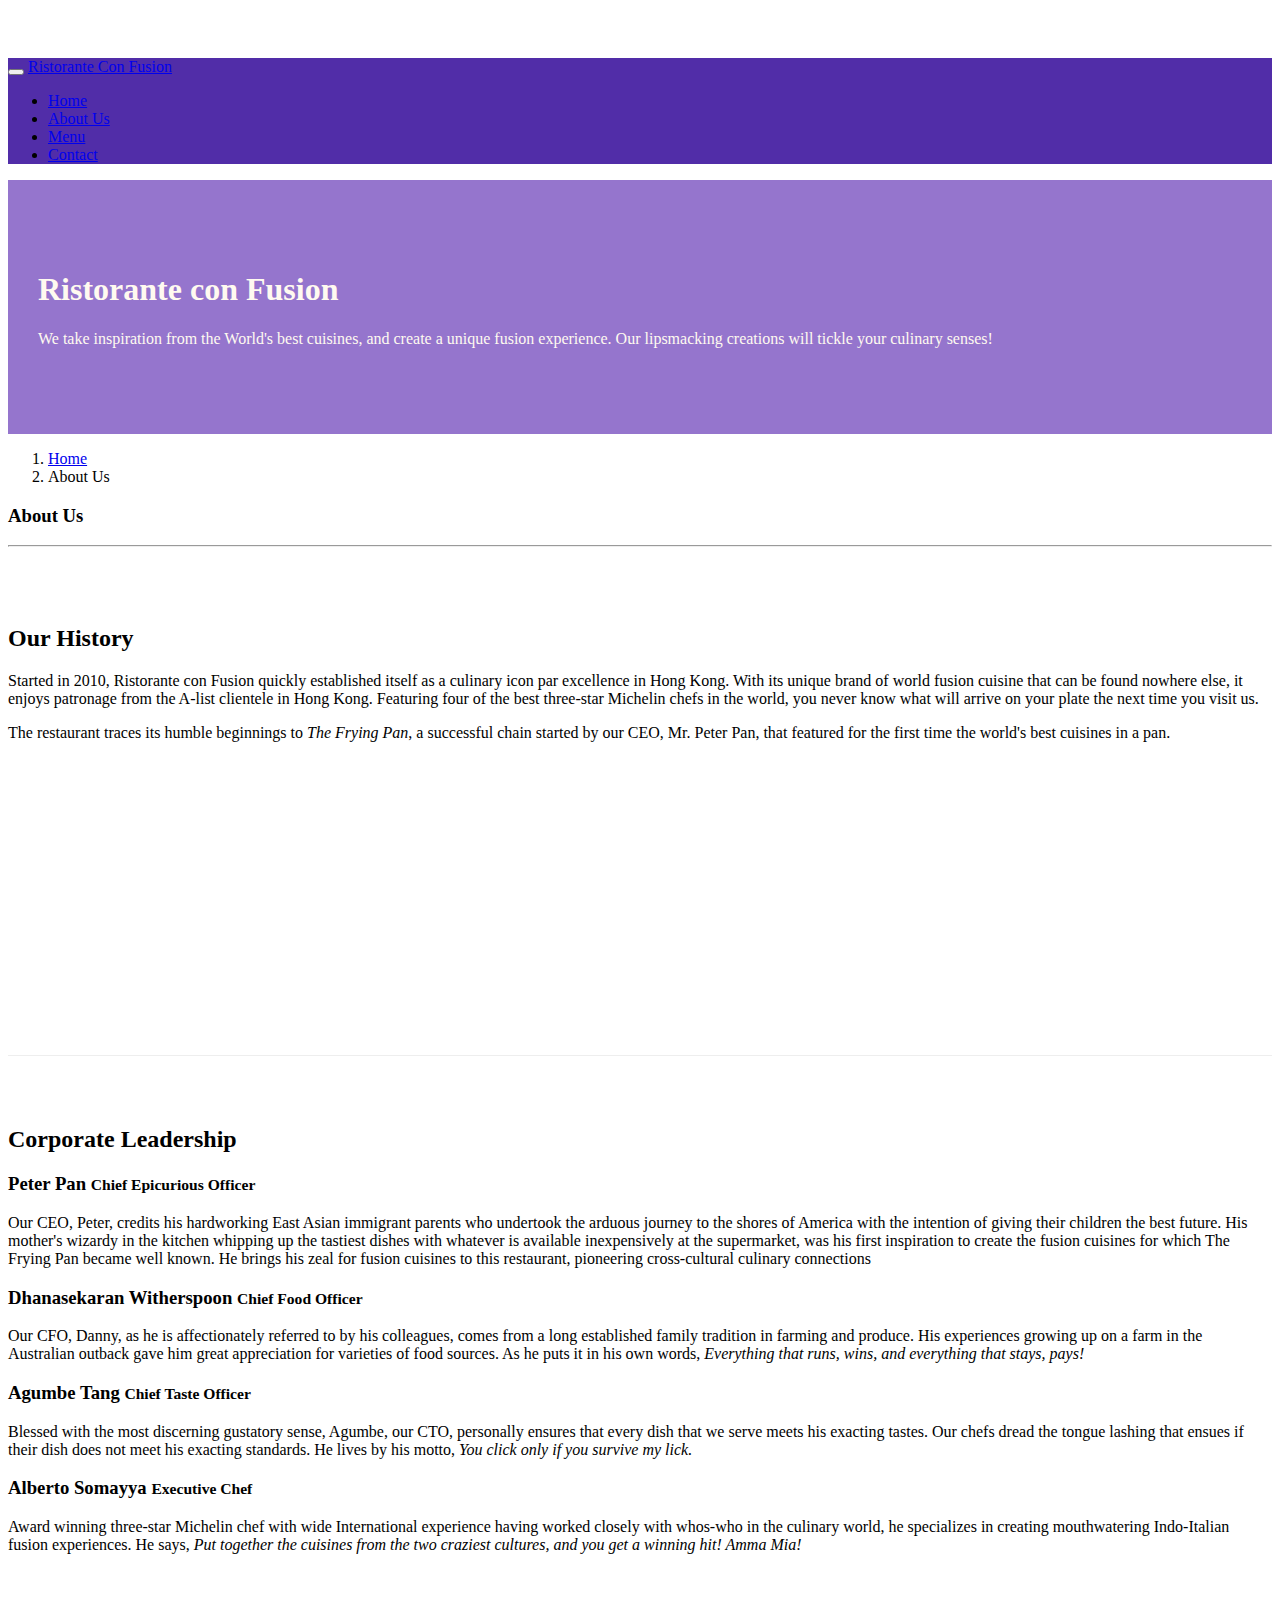
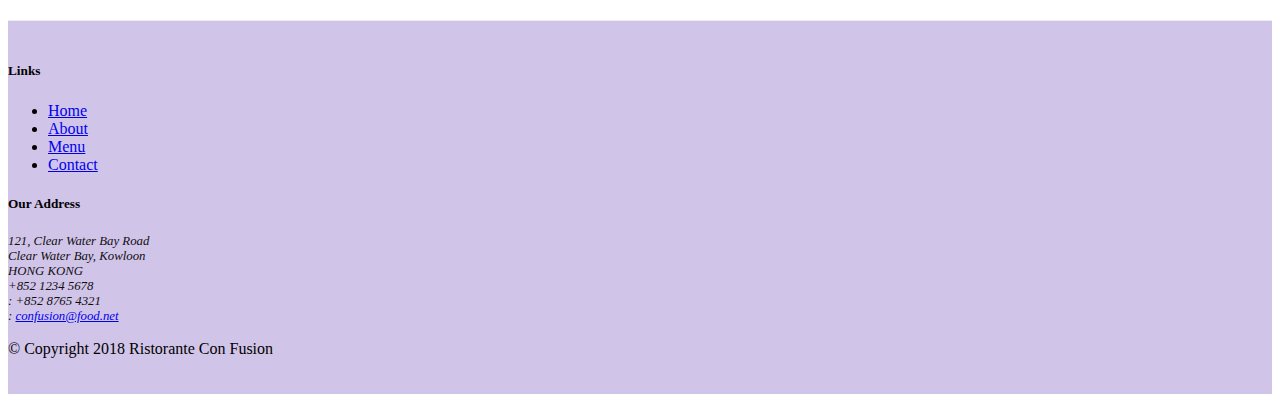
==== aboutus.html @ 6d762fd7 "icon fonts" ====
<!DOCTYPE html>
<html lang="en">
<!-- Required meta tags always come first -->
<meta charset="utf-8">
<meta name="viewport" content="width=device-width, initial-scale=1, shrink-to-fit=no">
<meta http-equiv="x-ua-compatible" content="ie=edge">

<!-- Bootstrap CSS -->

<head>

    <link rel="stylesheet" href="node_modules/bootstrap/dist/css/bootstrap.min.css">
    <link rel="stylesheet" href="css/style1.css">
    <link rel="stylesheet" href="node_modules/font-awesome/css/font-awesome.min.css">
    <link rel="stylesheet" href="node_modules/bootstrap-social/bootstrap-social.css">
    <title>Ristorante Con Fusion</title>
   
</head>

<body>
    <nav class="navbar navbar-dark navbar-expand-sm  fixed-top">
        <div class="container">
            <button class="navbar-toggler" type="button" data-toggle="collapse" data-target="#Navbar">
                <span class="navbar-toggler-icon"></span>
            </button>
            <a class="navbar-brand mr-auto" href="./index.html">Ristorante Con Fusion</a>

            <div class="collapse navbar-collapse" id="Navbar">
                <ul class="navbar-nav mr-auto">
                    <li class="nav-item "><a class="nav-link" href="#"><span class="fa fa-home"></span>Home</a></li>
                    <li class="nav-item"><a class="nav-link" href="./aboutus.html"><span class="fa fa-info"></span>About Us</a></li>
                    <li class="nav-item"><a class="nav-link" href="#"><span class="fa fa-list fa-lg"></span>Menu</a></li>
                    <li class="nav-item"><a class="nav-link" href="#"><span class="fa fa-address-card fa-lg"></span>Contact</a></li>
                </ul>
            </div>

        </div>
    </nav>

    <header class="jumbotron">
        <div class="container">
            <div class="row row-header">
                <div class="col-12 col-sm-6">
                    <h1>Ristorante con Fusion</h1>
                    <p>We take inspiration from the World's best cuisines, and create a unique fusion experience. Our
                        lipsmacking creations will tickle your culinary senses!</p>
                </div>
                <div class="col-12 col-sm">
                </div>
            </div>
        </div>
    </header>

    <div class="container">
        <div class="row">
            <ol class="col-12 breadcrumb">
                <li class="breadcrumb-item"><a href="./index.html">Home</a></li>
                <li class="breadcrumb-item active">About Us</li>
            </ol>
            <div class="col-12 col-sm-6">
                <h3>About Us</h3>

            </div>
        </div>
        <div></div>
        <hr>
        <div class="row row-content">
            <div class="col-12 col-sm-6">
                <h2>Our History</h2>
                <p>Started in 2010, Ristorante con Fusion quickly established itself as a culinary icon par excellence
                    in Hong Kong. With its unique brand of world fusion cuisine that can be found nowhere else, it
                    enjoys patronage from the A-list clientele in Hong Kong. Featuring four of the best three-star
                    Michelin chefs in the world, you never know what will arrive on your plate the next time you visit
                    us.</p>
                <p>The restaurant traces its humble beginnings to <em>The Frying Pan</em>, a successful chain started by
                    our CEO, Mr. Peter Pan, that featured for the first time the world's best cuisines in a pan.</p>
            </div>
            <div>
            </div>
        </div>


        <div class="row row-content">
            <div>
                <h2>Corporate Leadership</h2>
                <h3>Peter Pan <small>Chief Epicurious Officer</small></h3>
                <div class="d-none d-sm-block">Our CEO, Peter, credits his hardworking East Asian immigrant parents
                    who undertook the arduous journey to the shores of America with the intention of giving their
                    children the best future. His mother's wizardy in the kitchen whipping up the tastiest dishes
                    with whatever is available inexpensively at the supermarket, was his first
                    inspiration to create the fusion cuisines for which The Frying Pan became well known. He
                    brings his zeal for fusion cuisines to this restaurant, pioneering cross-cultural culinary
                    connections
                </div>
                <h3>Dhanasekaran Witherspoon <small>Chief Food Officer</small></h3>
                <div class="d-none d-sm-block"><p>Our CFO, Danny, as he is affectionately referred to by his colleagues, comes from a long established
                    family tradition in farming and produce. His experiences growing up on a farm in the Australian
                    outback gave him great appreciation for varieties of food sources. As he puts it in his own words,
                    <em>Everything that runs, wins, and everything that stays, pays!</em></p>
                    </div>
                <h3>Agumbe Tang <small>Chief Taste Officer</small></h3>
                <div class="d-none d-sm-block"><p>Blessed with the most discerning gustatory sense, Agumbe, our CTO, personally ensures that every dish
                    that we serve meets his exacting tastes. Our chefs dread the tongue lashing that ensues if their
                    dish does not meet his exacting standards. He lives by his motto, <em>You click only if you survive
                        my lick.</em></p>
                        </div>
                <h3>Alberto Somayya <small>Executive Chef</small></h3>
                <div class="d-none d-sm-block"><p>Award winning three-star Michelin chef with wide International experience having worked closely with
                    whos-who in the culinary world, he specializes in creating mouthwatering Indo-Italian fusion
                    experiences. He says, <em>Put together the cuisines from the two craziest cultures, and you get a
                        winning hit! Amma Mia!</em></p>
                        </div>
            </div>
            <!-- <div class="d-none d-lg-block">hide on screens smaller than lg</div> -->
        </div>

    </div>

    <footer class="footer">
        <div class="container">
            <div class="row">
                <div class="col-4 offset-1 col-sm-2">
                    <h5>Links</h5>
                    <ul class="list-unstyled">
                        <li><a href="./index.html">Home</a></li>
                        <li><a href="./aboutus.html">About</a></li>
                        <li><a href="#">Menu</a></li>
                        <li><a href="#">Contact</a></li>
                    </ul>
                </div>
                <div class="col-7 col-sm-5">
                    <h5>Our Address</h5>
                    <address>
                        121, Clear Water Bay Road<br>
                        Clear Water Bay, Kowloon<br>
                        HONG KONG<br>
                        <span class="fa fa-phone fa-lg"></span> +852 1234 5678<br>
                        <span class="fa fa-fax fa-lg"></span>: +852 8765 4321<br>
                        <span class="fa fa-envelope fa-lg"></span>: <a href="mailto:confusion@food.net">confusion@food.net</a>
                    </address>
                </div>
                <div class="col-12 col-sm-4 align-self-center">
                    <div class="text-center">
                        <a class="btn btn-social-icon btn-google" href="http://google.com/+"><i class="fa fa-google-plus"></i></a>
                        <a class="btn btn-social-icon btn-facebook" href="http://www.facebook.com/profile.php?id="><i class="fa fa-facebook"></i></a>
                        <a class="btn btn-social-icon btn-linkedin" href="http://www.linkedin.com/in/"><i class="fa fa-linkedin"></i></a>
                        <a class="btn btn-social-icon btn-twitter" href="http://twitter.com/"><i class="fa fa-twitter"></i></a>
                        <a class="btn btn-social-icon btn-google" href="http://youtube.com/"><i class="fa fa-youtube"></i></a>
                        <a class="btn btn-social-icon" href="mailto:"><i class="fa fa-envelope-o"></i></a>
                    </div>
                </div>
            </div>
            <div class="row justify-content-center">
                <div class="col-auto">
                    <p>© Copyright 2018 Ristorante Con Fusion</p>
                </div>
            </div>
        </div>
    </footer>
    <script src="node_modules/jquery/dist/jquery.slim.min.js"></script>
    <script src="node_modules/popper.js/dist/umd/popper.min.js"></script>
    <script src="node_modules/bootstrap/dist/js/bootstrap.min.js"></script>

</body>

</html>
---- css/style1.css ----
.row-header{
    margin:0px auto;
    padding:0px;
}

.row-content {
    margin:0px auto;
    padding: 50px 0px 50px 0px;
    border-bottom: 1px ridge;
    min-height:400px;
}

.footer{
    background-color: #D1C4E9;
    margin:0px auto;
    padding: 20px 0px 20px 0px;
}

.jumbotron {
    padding:70px 30px 70px 30px;
    margin:0px auto;
    background: #9575CD ;
    color:floralwhite;
}

address{
    font-size:80%;
    margin:0px;
    color:#0f0f0f;
}
body{
    padding:50px 0px 0px 0px;
    z-index:0;
}

.navbar-dark {
     background-color: #512DA8;
}
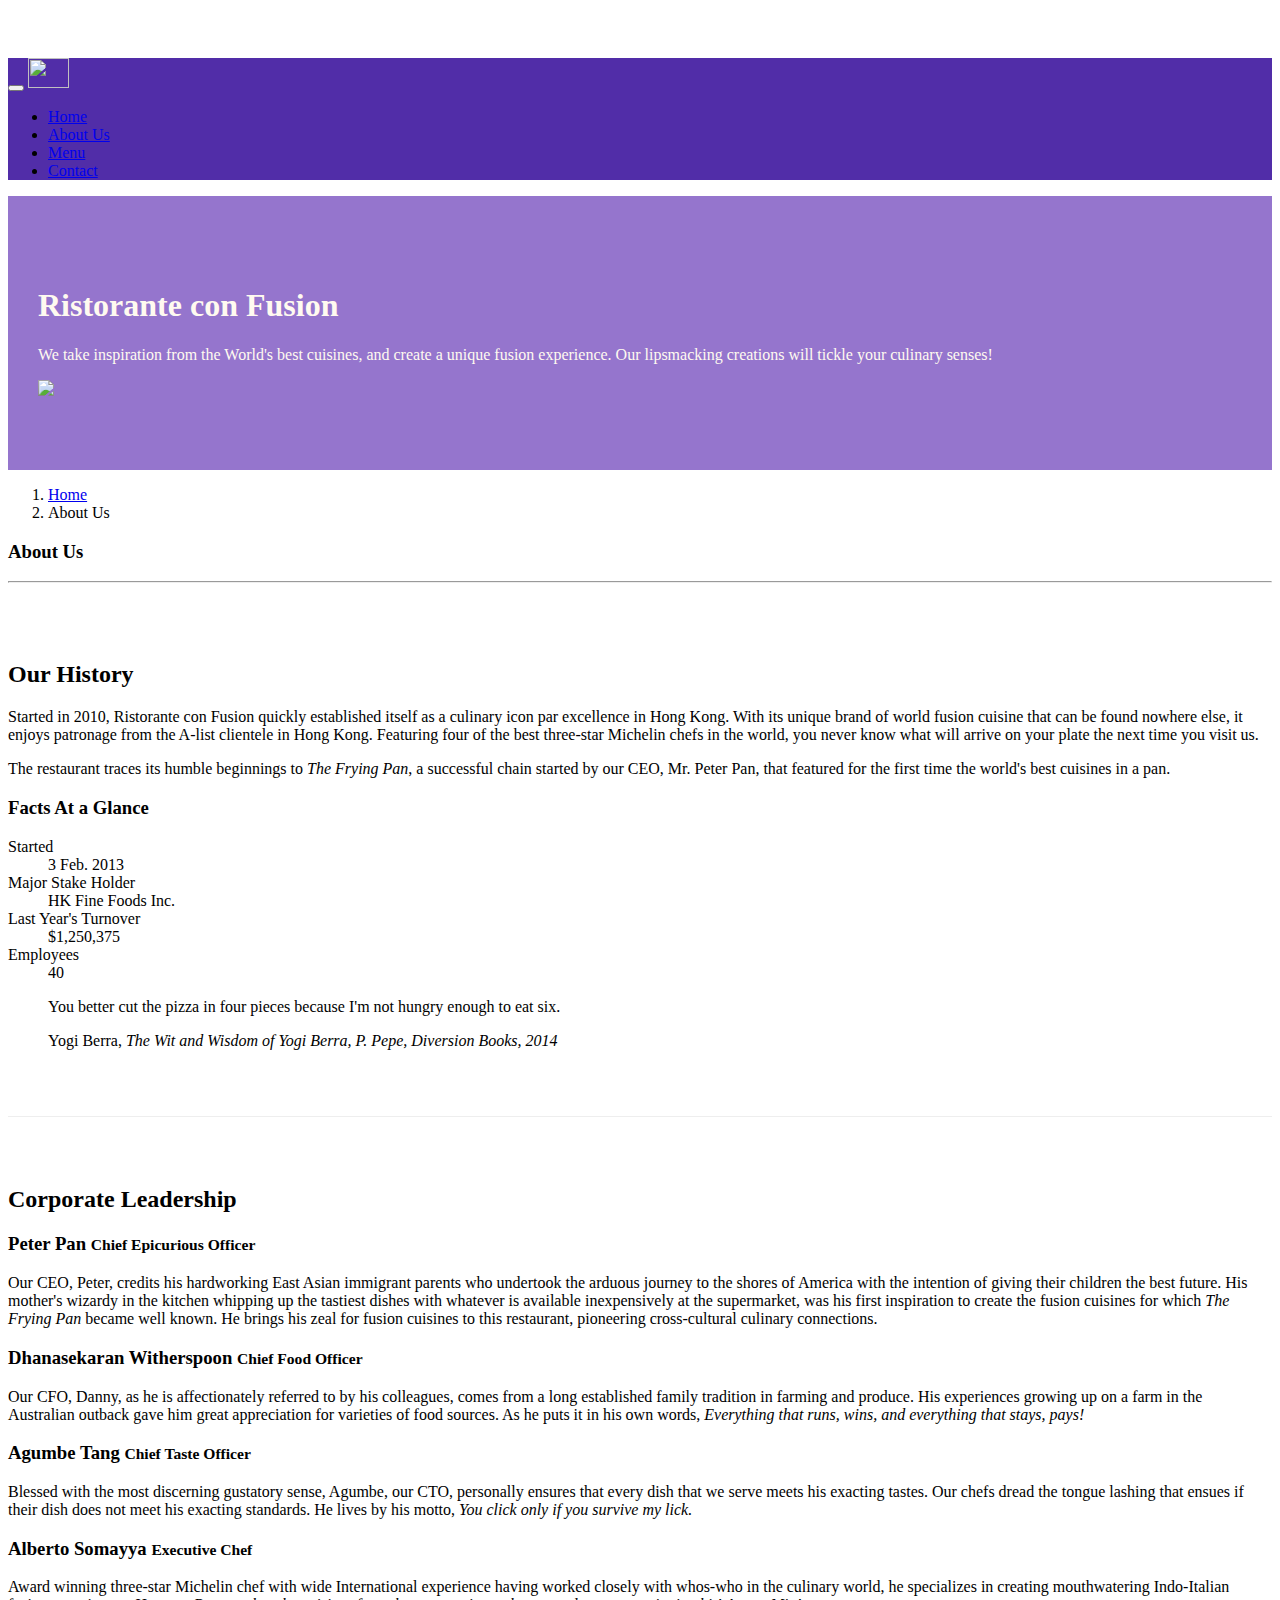
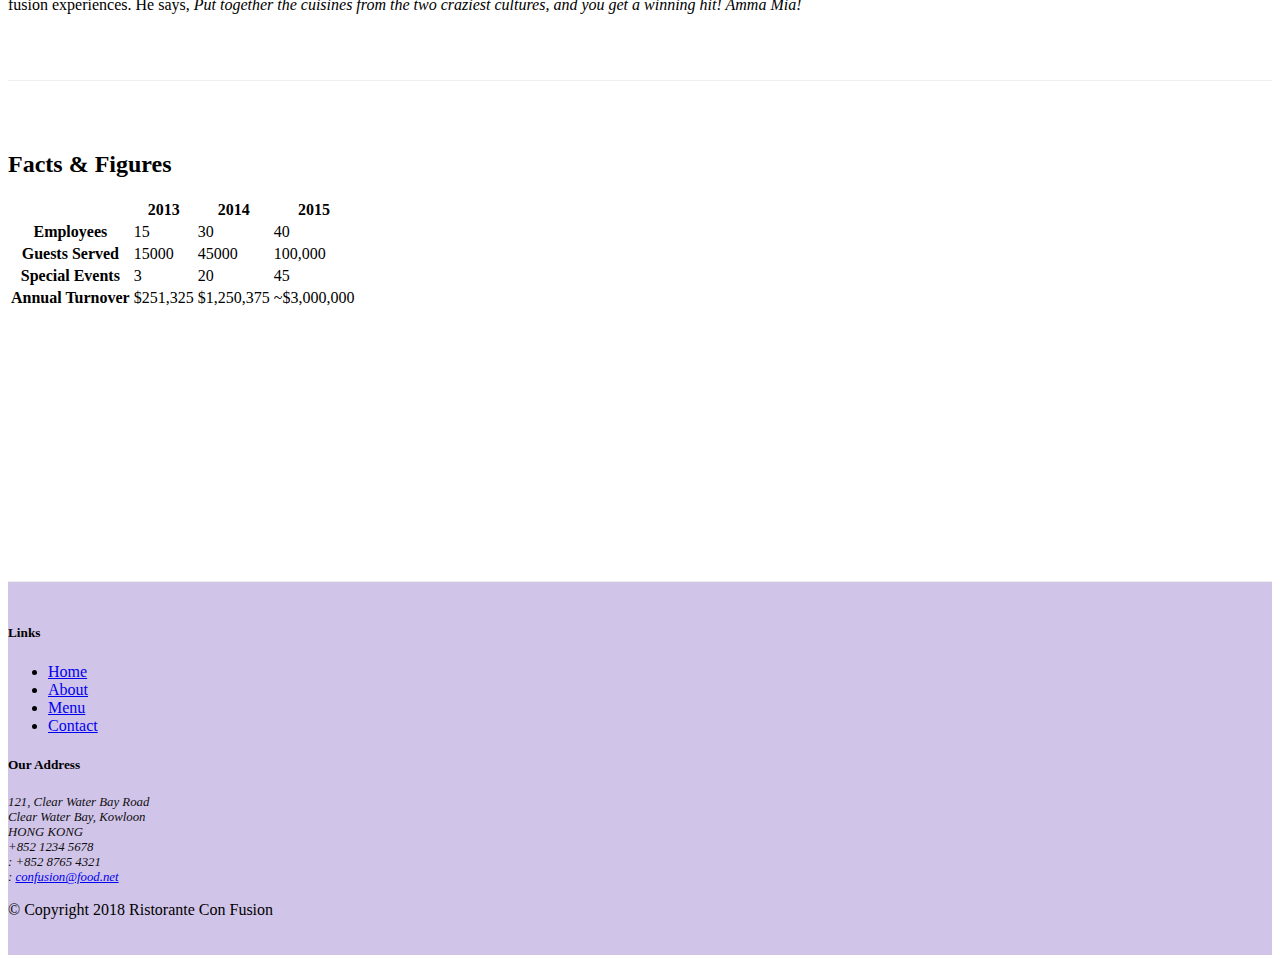
==== commit 9ffa7521: "accordion" ====
--- a/aboutus.html
+++ b/aboutus.html
@@ -23,11 +23,12 @@
             <button class="navbar-toggler" type="button" data-toggle="collapse" data-target="#Navbar">
                 <span class="navbar-toggler-icon"></span>
             </button>
-            <a class="navbar-brand mr-auto" href="./index.html">Ristorante Con Fusion</a>
+            <a class="navbar-brand mr-auto" href="./index.html"><img src="img/logo.png" height="30" width="41"></a>
+            
 
             <div class="collapse navbar-collapse" id="Navbar">
                 <ul class="navbar-nav mr-auto">
-                    <li class="nav-item "><a class="nav-link" href="#"><span class="fa fa-home"></span>Home</a></li>
+                    <li class="nav-item "><a class="nav-link" href="./index.html"><span class="fa fa-home"></span>Home</a></li>
                     <li class="nav-item"><a class="nav-link" href="./aboutus.html"><span class="fa fa-info"></span>About Us</a></li>
                     <li class="nav-item"><a class="nav-link" href="#"><span class="fa fa-list fa-lg"></span>Menu</a></li>
                     <li class="nav-item"><a class="nav-link" href="#"><span class="fa fa-address-card fa-lg"></span>Contact</a></li>
@@ -45,7 +46,8 @@
                     <p>We take inspiration from the World's best cuisines, and create a unique fusion experience. Our
                         lipsmacking creations will tickle your culinary senses!</p>
                 </div>
-                <div class="col-12 col-sm">
+                <div class="col-12 col-sm align-self-center">
+                    <img src="img/logo.png" class="img-fluid">
                 </div>
             </div>
         </div>
@@ -75,44 +77,155 @@
                 <p>The restaurant traces its humble beginnings to <em>The Frying Pan</em>, a successful chain started by
                     our CEO, Mr. Peter Pan, that featured for the first time the world's best cuisines in a pan.</p>
             </div>
-            <div>
+            <div class="col-12 col-sm-6">
+                <div class="card">
+                    <h3 class="card-header bg-primary text-white">Facts At a Glance</h3>
+                    <div class="card-body">
+                        <dl class="row">
+                            <dt class="col-6">Started</dt>
+                            <dd class="col-6">3 Feb. 2013</dd>
+                            <dt class="col-6">Major Stake Holder</dt>
+                            <dd class="col-6">HK Fine Foods Inc.</dd>
+                            <dt class="col-6">Last Year's Turnover</dt>
+                            <dd class="col-6">$1,250,375</dd>
+                            <dt class="col-6">Employees</dt>
+                            <dd class="col-6">40</dd>
+                        </dl>
+                    </div>
+                </div>
+            </div>
+            <div class="col-12">
+                <div class="card card-body bg-light">
+                    <blockquote class="blockquote">
+                        <p class="mb-0">You better cut the pizza in four pieces because
+                            I'm not hungry enough to eat six.</p>
+                        <footer class="blockquote-footer">Yogi Berra,
+                            <cite title="Source Title">The Wit and Wisdom of Yogi Berra,
+                            P. Pepe, Diversion Books, 2014</cite>
+                        </footer>
+                    </blockquote>
+                </div>
             </div>
         </div>
 
 
         <div class="row row-content">
-            <div>
-                <h2>Corporate Leadership</h2>
-                <h3>Peter Pan <small>Chief Epicurious Officer</small></h3>
-                <div class="d-none d-sm-block">Our CEO, Peter, credits his hardworking East Asian immigrant parents
-                    who undertook the arduous journey to the shores of America with the intention of giving their
-                    children the best future. His mother's wizardy in the kitchen whipping up the tastiest dishes
-                    with whatever is available inexpensively at the supermarket, was his first
-                    inspiration to create the fusion cuisines for which The Frying Pan became well known. He
-                    brings his zeal for fusion cuisines to this restaurant, pioneering cross-cultural culinary
-                    connections
-                </div>
-                <h3>Dhanasekaran Witherspoon <small>Chief Food Officer</small></h3>
-                <div class="d-none d-sm-block"><p>Our CFO, Danny, as he is affectionately referred to by his colleagues, comes from a long established
-                    family tradition in farming and produce. His experiences growing up on a farm in the Australian
-                    outback gave him great appreciation for varieties of food sources. As he puts it in his own words,
-                    <em>Everything that runs, wins, and everything that stays, pays!</em></p>
-                    </div>
-                <h3>Agumbe Tang <small>Chief Taste Officer</small></h3>
-                <div class="d-none d-sm-block"><p>Blessed with the most discerning gustatory sense, Agumbe, our CTO, personally ensures that every dish
-                    that we serve meets his exacting tastes. Our chefs dread the tongue lashing that ensues if their
-                    dish does not meet his exacting standards. He lives by his motto, <em>You click only if you survive
-                        my lick.</em></p>
-                        </div>
-                <h3>Alberto Somayya <small>Executive Chef</small></h3>
-                <div class="d-none d-sm-block"><p>Award winning three-star Michelin chef with wide International experience having worked closely with
-                    whos-who in the culinary world, he specializes in creating mouthwatering Indo-Italian fusion
-                    experiences. He says, <em>Put together the cuisines from the two craziest cultures, and you get a
-                        winning hit! Amma Mia!</em></p>
-                        </div>
-            </div>
+            
+             <div class="col-12">
+                        <h2>Corporate Leadership</h2>
+                        <div id="accordion" >
+                            <div class="card">
+                                <div class="card-header" role="tab" id="peterhead">
+                                    <h3 class="mb-0">
+                                        <a class="collapsed" data-toggle="collapse" data-parent="#accordion"data-target="#peter">
+                                            Peter Pan <small>Chief Epicurious Officer</small></a>
+                                        </h3>
+                                    </div>
+                                    <div class="collapse show" id="peter" data-parent="#accordion">
+                                        <div class="card-block">
+                                            <p class="hidden-xs-down">Our CEO, Peter, credits his hardworking East Asian immigrant parents who undertook the arduous journey to the shores of America with the intention of giving their children the best future. His mother's wizardy in the kitchen whipping up the tastiest dishes with whatever is available inexpensively at the supermarket, was his first inspiration to create the fusion cuisines for which <em>The Frying Pan</em> became well known. He brings his zeal for fusion cuisines to this restaurant, pioneering cross-cultural culinary connections.</p>
+                                        </div>
+                                    </div>
+                                </div>
+
+                                <div class="card">
+                                    <div class="card-header" role="tab" id="dannyhead">
+                                        <h3 class="mb-0">
+                                            <a class="collapsed" data-toggle="collapse" data-parent="#accordion"data-target="#danny">
+                                                Dhanasekaran Witherspoon <small>Chief Food Officer</small>
+                                            </a>
+                                        </h3>
+                                    </div>
+                                    <div class="collapse" id="danny" data-parent="#accordion">
+                                        <div class="card-block">
+                                            <p class="hidden-xs-down">Our CFO, Danny, as he is affectionately referred to by his colleagues, comes from a long established family tradition in farming and produce. His experiences growing up on a farm in the Australian outback gave him great appreciation for varieties of food sources. As he puts it in his own words, <em>Everything that runs, wins, and everything that stays, pays!</em></p>
+                                        </div>
+                                    </div>
+                                </div>
+
+                                <div class="card">
+                                    <div class="card-header" role="tab" id="agumbehead">
+                                        <h3 class="mb-0">
+                                            <a class="collapsed" data-toggle="collapse" data-parent="#accordion" data-target="#agumbe">
+                                                Agumbe Tang <small>Chief Taste Officer</small>
+                                            </a>
+                                        </h3>
+                                    </div>
+                                    <div  class="collapse" id="agumbe" data-parent="#accordion">
+                                        <div class="card-block">
+                                            <p class="hidden-xs-down">Blessed with the most discerning gustatory sense, Agumbe, our CTO, personally ensures that every dish that we serve meets his exacting tastes. Our chefs dread the tongue lashing that ensues if their dish does not meet his exacting standards. He lives by his motto, <em>You click only if you survive my lick.</em></p>
+                                        </div>
+                                    </div>
+                                </div>
+
+                                <div class="card">
+                                    <div class="card-header" role="tab" id="albertohead">
+                                        <h3 class="mb-0">
+                                            <a class="collapsed" data-toggle="collapse" data-parent="#accordion" data-target="#alberto">
+                                                Alberto Somayya <small>Executive Chef</small>
+                                            </a>
+                                        </h3>
+                                    </div>
+                                    <div  class="collapse" id="alberto" data-parent="#accordion>
+                                        <div class="card-block">
+                                            <p class="hidden-xs-down">Award winning three-star Michelin chef with wide International experience having worked closely with whos-who in the culinary world, he specializes in creating mouthwatering Indo-Italian fusion experiences. He says, <em>Put together the cuisines from the two craziest cultures, and you get a winning hit! Amma Mia!</em></p>
+                                        </div>
+                                    </div>
+                                </div>
+
+
+            
             <!-- <div class="d-none d-lg-block">hide on screens smaller than lg</div> -->
         </div>
+        </div>
+
+
+        <div class="row row-content">
+            <div class="col-12 col-sm-9">
+                <h2>Facts &amp; Figures</h2>
+                <div class="table-responsive">
+                    <table class="table table-striped">
+                        <thead class="thead-dark">
+                            <tr>
+                                <th>&nbsp;</th>
+                                <th>2013</th>
+                                <th>2014</th>
+                                <th>2015</th>
+                            </tr>
+                        </thead>
+                        <tbody>
+                            <tr>
+                                <th>Employees</th>
+                                <td>15</td>
+                                <td>30</td>
+                                <td>40</td>
+                            </tr>
+                            <tr>
+                                <th>Guests Served</th>
+                                <td>15000</td>
+                                <td>45000</td>
+                                <td>100,000</td>
+                            </tr>
+                            <tr>
+                                <th>Special Events</th>
+                                <td>3</td>
+                                <td>20</td>
+                                <td>45</td>
+                            </tr>
+                            <tr>
+                                <th>Annual Turnover</th>
+                                <td>$251,325</td>
+                                <td>$1,250,375</td>
+                                <td>~$3,000,000</td>
+                            </tr>
+                        </tbody>
+                    </table>
+                </div>
+            </div>
+             <div class="col-12 col-sm-3">
+            </div>
+       </div> 
+
 
     </div>
 
@@ -125,7 +238,7 @@
                         <li><a href="./index.html">Home</a></li>
                         <li><a href="./aboutus.html">About</a></li>
                         <li><a href="#">Menu</a></li>
-                        <li><a href="#">Contact</a></li>
+                        <li><a href="./contactus.html">Contact</a></li>
                     </ul>
                 </div>
                 <div class="col-7 col-sm-5">
--- a/css/style1.css
+++ b/css/style1.css
@@ -28,11 +28,22 @@
     margin:0px;
     color:#0f0f0f;
 }
+
 body{
     padding:50px 0px 0px 0px;
     z-index:0;
 }
 
-.navbar-dark {
+.navbar-inverse {
      background-color: #512DA8;
 }
+
+.navbar-dark {
+    background-color: #512DA8;
+}
+.tab-content {
+    border-left: 1px solid #ddd;
+    border-right: 1px solid #ddd;
+    border-bottom: 1px solid #ddd;
+    padding: 10px;
+}